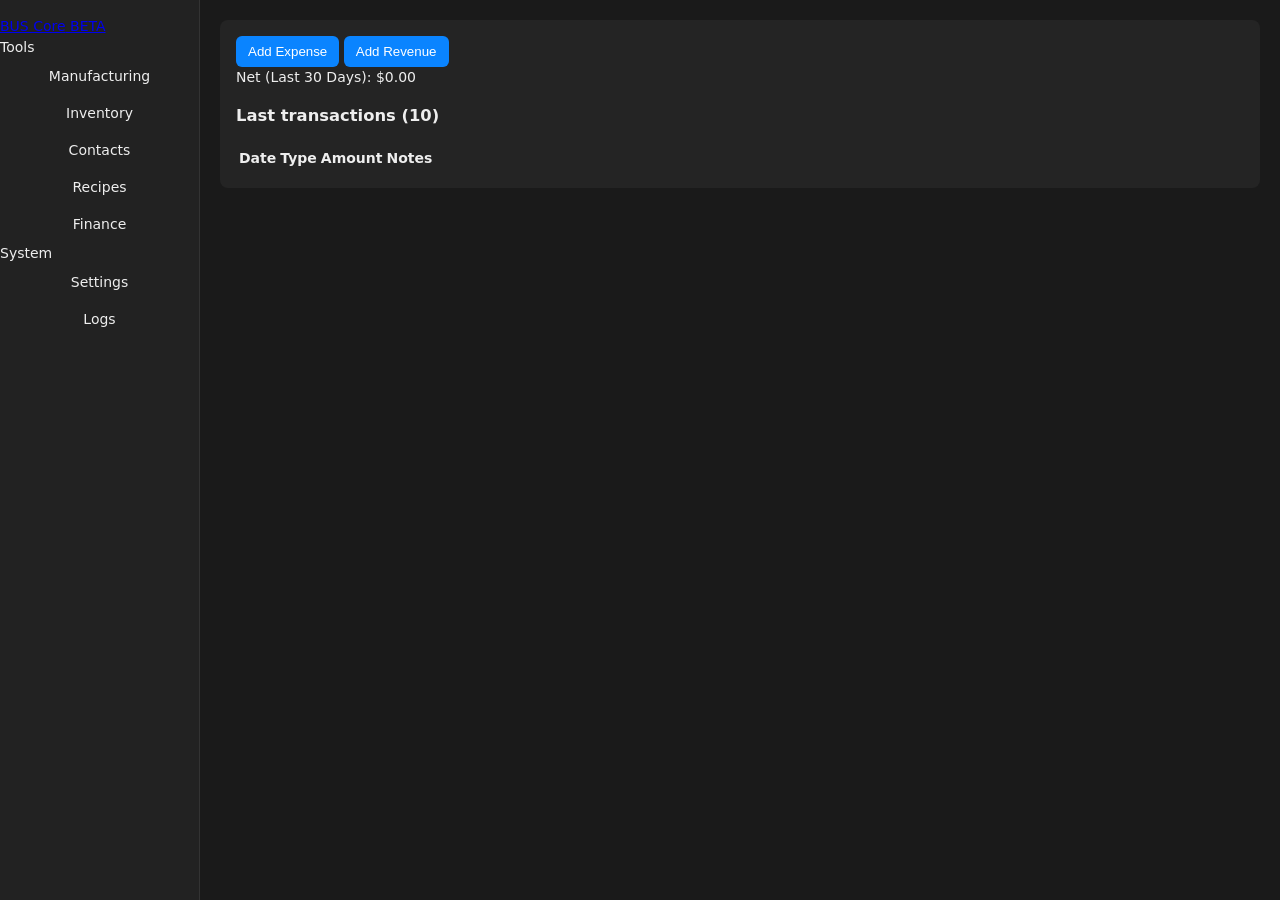
==== core/ui/shell.html @ 506f8a55 "Merge branch 'financepage' into main" ====
<!doctype html>
<html lang="en">
<head>
  <meta charset="utf-8">
  <title>BUS Core</title>
  <meta name="viewport" content="width=device-width, initial-scale=1">
  <link rel="icon" type="image/svg+xml" href="favicon.svg?v=buscore-8">
  <link rel="stylesheet" href="/ui/css/app.css">
  <style>
    :root { --bg:#1a1a1a; --fg:#eee; --accent:#0a84ff; --sidebar:#222; }
    *{box-sizing:border-box}
    body{margin:0;font:14px/1.5 system-ui,Segoe UI,Arial;background:var(--bg);color:var(--fg);display:flex;height:100vh}
    #sidebar{width:200px;background:var(--sidebar);padding:16px 0;border-right:1px solid #333}
    #sidebar h1{margin:0 0 16px 16px;font-size:14px;color:#aaa}
    .tab{padding:10px 16px;cursor:pointer;border-left:4px solid transparent}
    .tab.active{background:#333;border-left-color:var(--accent);font-weight:600}
    .tab:hover:not(.active){background:#2a2a2a}
    .nav-group{display:flex;flex-direction:column;padding-left:16px;gap:4px;margin-top:4px}
    .nav-group .nav-item{padding:8px 16px;border-left:4px solid transparent;color:inherit;text-decoration:none;display:block;border-radius:4px}
    .nav-group .nav-item:hover{background:#2a2a2a}
    .nav-group .nav-item.nav-subitem{font-size:13px;color:#ccc}
    #main{flex:1;padding:20px;overflow:auto}
    .card{background:#242424;padding:16px;border-radius:8px;margin-bottom:16px}
    .card h2{margin:0 0 8px;color:var(--accent)}
    button{background:var(--accent);color:#fff;border:none;padding:8px 12px;border-radius:6px;cursor:pointer}
    button:hover{opacity:.9}
    pre{background:#111;padding:12px;border-radius:6px;overflow:auto;font-size:12px}
    .hidden{display:none!important}
    .brand-inline{display:flex;align-items:center}
    .tabs{display:flex;gap:8px;margin-bottom:16px}
    .tabs button{background:#2b2f36;color:#e6e6e6;border:1px solid #363b44;padding:8px 14px;border-radius:10px;cursor:pointer}
    .tabs button.active{background:var(--accent);border-color:var(--accent);color:#fff}
    .tab-panel{display:flex;flex-direction:column;gap:16px}
    .modal.hidden{display:none}
    .modal.open{display:flex}
    .modal .modal-backdrop{position:absolute;inset:0;background:rgba(0,0,0,0.5)}
    .modal .modal-dialog{position:relative;z-index:1}
    .drawer{position:fixed;inset:0;display:flex;justify-content:flex-end;pointer-events:none;z-index:60;transition:visibility 0s linear .3s}
    .drawer.hidden{visibility:hidden}
    .drawer:not(.hidden){pointer-events:auto;visibility:visible;transition-delay:0s}
    .drawer .drawer-backdrop{position:absolute;inset:0;background:rgba(0,0,0,0.6);opacity:1;transition:opacity .3s ease}
    .drawer.hidden .drawer-backdrop{opacity:0}
    .drawer-panel{position:relative;width:360px;max-width:90vw;background:#1f2126;color:#e6e6e6;box-shadow:-4px 0 16px rgba(0,0,0,0.4);transform:translateX(0);transition:transform .3s ease;display:flex;flex-direction:column}
    .drawer.hidden .drawer-panel{transform:translateX(100%)}
    .drawer-header{display:flex;align-items:center;justify-content:space-between;padding:16px;border-bottom:1px solid #2c2f36}
    .drawer-body{padding:16px;overflow-y:auto;max-height:calc(100vh - 64px);display:flex;flex-direction:column;gap:12px}
    .drawer-body .kv{display:flex;justify-content:space-between;gap:12px;font-size:13px;background:#23262b;padding:8px 12px;border-radius:8px}
    .drawer-body .kv .k{color:#9ca3af;text-transform:uppercase;font-size:11px}
    .drawer-body .kv .v{color:#e6e6e6;word-break:break-word}
    .drawer-body .mt{margin:16px 0 4px;font-size:14px;color:#cbd5f5}
    .drawer-body .list{list-style:none;margin:0;padding:0;display:flex;flex-direction:column;gap:6px}
    .drawer-body .list li{background:#23262b;padding:8px 12px;border-radius:8px;font-size:13px}
    .small-dot-icon{display:inline-block;width:6px;height:6px;border-radius:50%;background:#ff7a00;vertical-align:middle;margin:0 6px 0 2px}
    .app-logo{height:28px;width:auto;vertical-align:middle;margin-right:8px}
    .brand-nav{
      height:16px;
      width:auto;
      vertical-align:middle;
      margin:0 8px 0 6px;
      object-fit:contain;
      image-rendering:auto;
    }
    @media (min-width:1280px){.brand-nav{height:18px}}
    .hero-logo{max-width:420px;width:100%;height:auto;display:block;margin:16px auto}
    @media (max-width:480px){.app-logo{height:24px;margin-right:6px}}
    /* === Sidebar primary nav: centered with safe insets === */
    #sidebar .nav,
    #sidebar .sidebar-nav{ list-style:none; margin:0; padding:0; }
    #sidebar .nav > li > a,
    #sidebar .sidebar-nav > li > a{
      display:block;
      text-align:center;     /* center the link text */
      padding:8px 12px;      /* internal buffer */
      margin:0 10px;         /* inset from left/right panel edges */
      border-radius:8px;
      text-decoration:none;
      color:inherit;
    }
    #sidebar .nav > li > a:hover,
    #sidebar .nav > li > a.active,
    #sidebar .sidebar-nav > li > a:hover,
    #sidebar .sidebar-nav > li > a.active{
      background:#2a2a2a;
    }
    /* Submenu links keep a slight indent but get touch-friendly padding */
    #sidebar .nav-group a{
      display:block;
      padding:6px 10px;
      border-radius:6px;
      text-decoration:none;
      color:inherit;
    }
    #sidebar .nav-group a:hover{ background:#2a2a2a; }
    /* === Sidebar submenu items centered === */
    #sidebar .nav-group { padding-left: 0; }
    #sidebar .nav-group li { list-style: none; }
    #sidebar .nav-group a {
      display: block;
      text-align: center;
      padding: 6px 10px;
      margin: 0 10px;
      border-radius: 6px;
      text-decoration: none;
      color: inherit;
    }
    #sidebar .nav-group a:hover { background: #2a2a2a; }
  </style>
  <script>
  (function(){
    const href = "favicon.svg?v=buscore-8";
    let link = document.querySelector('link[rel="icon"]');
    if(!link){ link=document.createElement('link'); link.rel='icon'; document.head.appendChild(link); }
    link.type = 'image/svg+xml'; link.href = href;
    document.querySelectorAll('link[rel="shortcut icon"],link[rel="apple-touch-icon"],link[rel="mask-icon"]').forEach(x=>x.remove());
  })();
  </script>
</head>
<body>
  <nav id="sidebar" class="sidebar">
    <div class="brand">
      <!-- Top-left brand -->
      <a class="tgc-brand" href="#/home" aria-label="Go to Dashboard/Home">
        <span class="tgc-brand-title">BUS Core</span>
        <span class="tgc-brand-beta">BETA</span>
        <span class="tgc-version" data-role="ui-version" style="margin-left:6px;opacity:.8;font-variant-numeric:tabular-nums"></span>
      </a>
    </div>
    <ul class="sidebar-nav">
      <li><div class="nav-section nav-section--tools" role="heading" aria-level="2">Tools</div></li>
      <li><a class="nav-link" href="#/manufacturing" data-role="nav-link" data-route="manufacturing">Manufacturing</a></li>
      <li><a class="nav-link" href="#/inventory" data-role="nav-link" data-route="inventory">Inventory</a></li>
      <li><a class="nav-link" href="#/contacts" data-role="nav-link" data-route="contacts">Contacts</a></li>
      <li><a class="nav-link" href="#/recipes" data-role="nav-link" data-route="recipes">Recipes</a></li>
      <li><a class="nav-link" href="#/finance" data-role="nav-link" data-route="finance">Finance</a></li>

      <li><div class="nav-section nav-section--system" role="heading" aria-level="2">System</div></li>
      <li><a class="nav-link" href="#/settings" id="nav-settings" data-role="nav-link" data-route="settings">Settings</a></li>
      <li><a class="nav-link" href="#/logs" id="nav-logs" data-role="nav-link" data-route="logs">Logs</a></li>
    </ul>
  </nav>
  <main id="main">
    <div id="app">

      <!-- Home screen container -->
      <div data-role="home-screen" class="card">
        <!-- 1) Primary actions -->
        <div class="home-actions">
          <button data-action="open-expense-modal" class="btn btn-red btn-large">Add Expense</button>
          <button data-action="open-revenue-modal" class="btn btn-green btn-large">Add Revenue</button>
        </div>

        <!-- 2) Net 30 (bold, one line) + 3) In/Out (smaller) -->
        <div class="snapshot">
          <div data-role="net-30" class="net-line">Net (Last 30 Days): $0.00</div>
          <div class="io-lines">
            <div class="donuts">
              <div data-role="donut-in"  class="donut donut-in"></div>
              <div data-role="donut-out" class="donut donut-out"></div>
            </div>
          </div>
        </div>

        <!-- 4) Last transactions (10) -->
        <div class="recent-table">
          <h3 class="table-title">Last transactions (10)</h3>
          <table data-role="recent-transactions">
            <thead><tr><th>Date</th><th>Type</th><th>Amount</th><th>Notes</th></tr></thead>
            <tbody></tbody>
          </table>
          <!-- View All link intentionally removed until full table + donut shipped -->
        </div>
      </div>

      <!-- Contacts screen (hidden by default) -->
      <div data-role="contacts-screen" class="hidden">
        <div class="card" data-view="contacts">
          <div style="display:flex;align-items:center;justify-content:space-between;gap:12px;margin-bottom:12px;">
            <h2 style="margin:0;">Contacts</h2>
            <button type="button" data-action="open-contacts-modal">Add Contact</button>
          </div>
          <table data-role="contacts-table" class="table" style="width:100%;border-collapse:separate;border-spacing:0;background:#111318;border-radius:10px;overflow:hidden">
            <thead>
              <tr>
                <th style="text-align:left;padding:10px;background:#1a1f2b">Type</th>
                <th style="text-align:left;padding:10px;background:#1a1f2b">Contact</th>
                <th style="text-align:left;padding:10px;background:#1a1f2b">Actions</th>
              </tr>
            </thead>
            <tbody><!-- rows rendered by vendors.js --></tbody>
          </table>
        </div>
      </div>

      <div data-role="inventory-screen" class="hidden">
        <div data-role="inventory-root" class="card"></div>
      </div>

      <div data-role="manufacturing-screen" class="hidden">
        <div class="screen-body">
          <div data-tab-panel="manufacturing"></div>
        </div>
      </div>

      <div data-role="recipes-screen" class="hidden">
        <div class="screen-header">
          <h1 style="margin:0;">Recipes</h1>
        </div>
        <div class="screen-body">
          <div data-tab-panel="recipes"></div>
        </div>
      </div>

      <div data-role="settings-screen" class="hidden">
        <div data-role="settings-root"></div>
      </div>

      <div data-role="logs-screen" class="hidden">
        <div data-role="logs-root"></div>
      </div>

      <div data-role="finance-screen" class="hidden">
        <div data-role="finance-root"></div>
      </div>

<!-- Expense modal — locked MVP fields -->
<div data-role="expense-modal" class="modal hidden" aria-hidden="true">
  <div class="modal-backdrop" data-action="close-expense-modal"></div>
  <div class="modal-dialog" role="dialog" aria-modal="true" aria-labelledby="expense-title">
    <form data-role="expense-form">
      <h2 id="expense-title">Add Expense</h2>
      <div class="field">
        <label>Amount <span class="required">*</span></label>
        <input type="number" step="0.01" name="amount" required inputmode="decimal" placeholder="0.00">
      </div>
      <div class="field">
        <label>Category</label>
        <input type="text" name="category" placeholder="e.g. filament">
      </div>
      <div class="field">
        <label>Date</label>
        <input type="date" name="date">
      </div>
      <div class="field">
        <label>Notes</label>
        <textarea name="notes" rows="2" placeholder="(optional)"></textarea>
      </div>
      <div class="modal-footer">
        <button type="button" data-action="close-expense-modal">Cancel</button>
        <button type="submit">Save</button>
      </div>
    </form>
  </div>
</div>

<!-- Revenue modal placeholder (unchanged) -->
<div data-role="revenue-modal" class="modal hidden">…</div>

      <!-- Tools screen (hidden by default) -->
      <div data-role="tools-screen" class="hidden">
        <!-- Simple list-only view for Tools -->
        <div data-role="tools-list">
          <h2 class="text-xl">Tools</h2>
          <ul>
            <li><a href="#/inventory">Inventory</a></li>
            <li><a href="#/contacts">Contacts</a></li>
          </ul>
        </div>

        <!-- Keep legacy Tools section but force hidden so its tabs/Contacts never show -->
        <section data-route="tools" class="hidden">
          <!-- Tools page header tabs (scoped to Tools page only) -->
          <div data-role="tools-tabs-root" class="hidden">
            <!-- Tabs header -->
            <div data-role="main-tabs" class="tabs">
              <button type="button" data-tab="manufacturing">Manufacturing</button>
              <button type="button" data-tab="tasks">Tasks</button>
              <button type="button" data-tab="backup">Backup</button>
            </div>

            <!-- Tabs panels (kept empty here; JS shows/hides) -->
            <section data-tab-panel="manufacturing" class="tab-panel hidden">
              <!-- Manufacturing stub form lives in JS or existing markup -->
            </section>
            <section data-tab-panel="tasks" class="tab-panel hidden">
              <!-- Local tasks table lives in JS or existing markup -->
            </section>
            <section data-tab-panel="backup" class="tab-panel hidden">
              <!-- Backup export button already present elsewhere; JS will wire -->
              <button data-action="export-backup" class="btn btn-primary btn-block">Export</button>
              <p>Downloads current app.db (or fallback endpoint).</p>
            </section>
          </div>
        </section>
      </div>
    </div>
  </main>

  <aside data-role="contacts-drawer" class="drawer hidden" aria-hidden="true" role="dialog" aria-labelledby="contact-drawer-title">
    <div class="drawer-backdrop" data-action="close-contacts-drawer"></div>
    <div class="drawer-panel">
      <header class="drawer-header">
        <h3 id="contact-drawer-title" style="margin:0;font-size:18px;color:#f8fafc">Contact</h3>
        <button type="button" data-action="close-contacts-drawer" aria-label="Close" style="background:transparent;border:none;color:#9ca3af;font-size:24px;cursor:pointer;line-height:1">×</button>
      </header>
      <section class="drawer-body">
        <div class="kv"><span class="k">Type</span><span class="v" data-field="type"></span></div>
        <div class="kv"><span class="k">Name</span><span class="v" data-field="name"></span></div>
        <div class="kv"><span class="k">Email</span><span class="v" data-field="email"></span></div>
        <div class="kv vendor-only"><span class="k">Material</span><span class="v" data-field="material"></span></div>
        <div class="kv"><span class="k">Lead time (days)</span><span class="v" data-field="lead_time_days"></span></div>
        <div class="kv"><span class="k">Notes</span><span class="v" data-field="notes"></span></div>

        <h4 class="mt">Linked items</h4>
        <ul data-role="linked-items" class="list"><!-- populated by vendors.js --></ul>
      </section>
    </div>
  </aside>

  <div id="contacts-modal"
       data-role="contacts-modal"
       role="dialog"
       aria-modal="true"
       aria-labelledby="contacts-modal-title"
       class="modal hidden">
    <div class="modal-backdrop" aria-hidden="true"></div>
    <div class="modal-dialog modal-content">
      <header class="modal-header">
        <h2 id="contacts-modal-title">Add Contact</h2>
        <button type="button" data-action="close-contacts-modal" aria-label="Close">×</button>
      </header>

      <form data-role="contacts-form" class="modal-body">
        <div class="field">
          <label for="contact-name">Name</label>
          <input id="contact-name" name="name" type="text" required />
        </div>

        <div class="field">
          <label for="contact-type">Type</label>
          <select id="contact-type" name="type" required>
            <option value="">— Select —</option>
            <option value="vendor">Vendor</option>
            <option value="customer">Customer</option>
          </select>
        </div>

        <div class="field">
          <label for="contact-email">Email</label>
          <input id="contact-email" name="email" type="email" />
        </div>

        <div class="field" data-visible-when="vendor">
          <label for="contact-material">Material</label>
          <input id="contact-material" name="material" type="text" />
        </div>

        <div class="field">
          <label for="contact-leadtime">Lead time (days)</label>
          <input id="contact-leadtime" name="lead_time_days" type="number" inputmode="numeric" />
        </div>

        <div class="field">
          <label for="contact-notes">Notes</label>
          <textarea id="contact-notes" name="notes"></textarea>
        </div>

        <footer class="modal-footer">
          <button type="button" data-action="close-contacts-modal">Cancel</button>
          <button type="submit" data-role="contacts-save">Save</button>
        </footer>
      </form>
    </div>
  </div>

  <script type="module" src="/ui/app.js?v=invalidqtydebug2"></script>
</body>
</html>
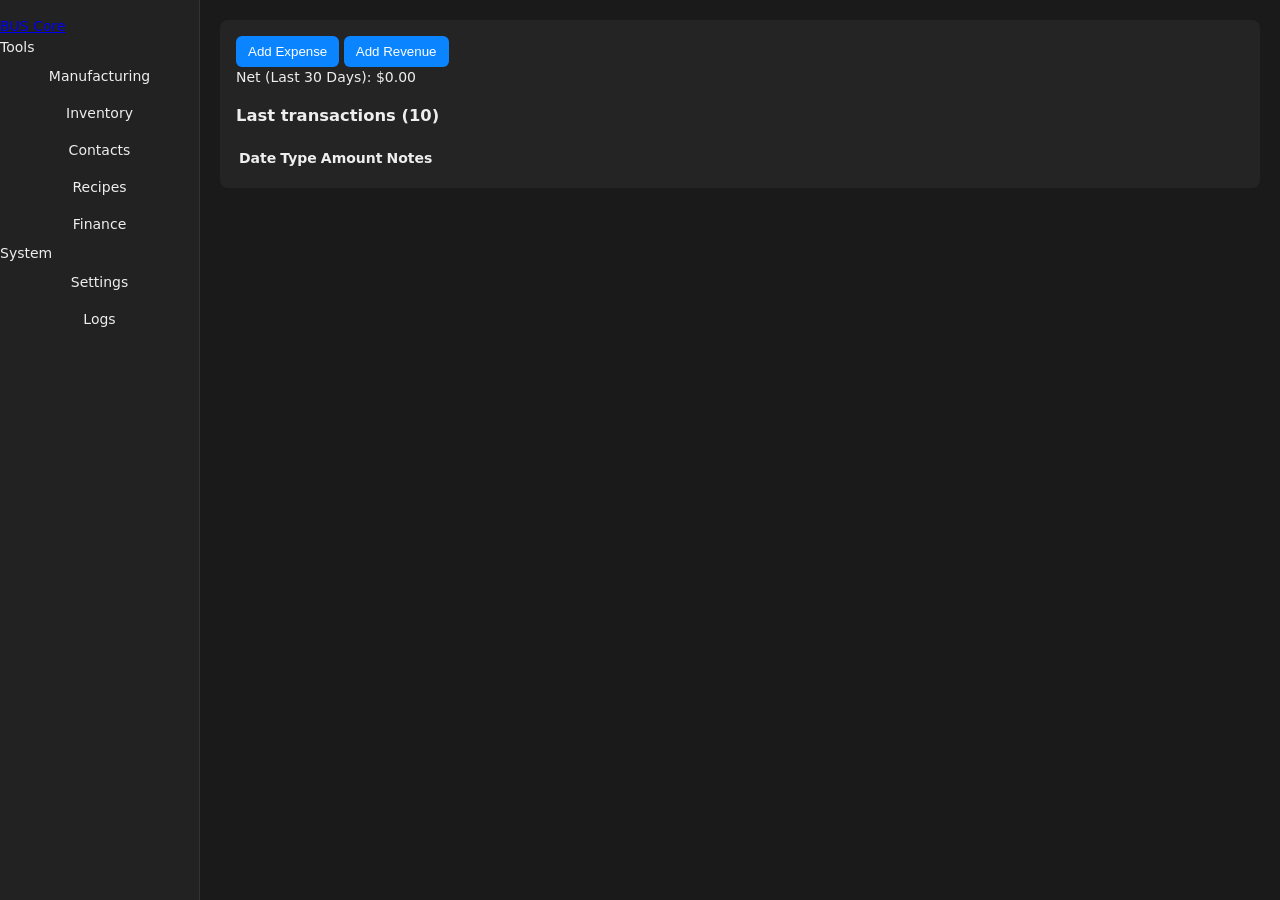
==== commit 428b1ced: "Add pre 1.0 patch fixes" ====
--- a/core/ui/shell.html
+++ b/core/ui/shell.html
@@ -121,7 +121,6 @@
       <!-- Top-left brand -->
       <a class="tgc-brand" href="#/home" aria-label="Go to Dashboard/Home">
         <span class="tgc-brand-title">BUS Core</span>
-        <span class="tgc-brand-beta">BETA</span>
         <span class="tgc-version" data-role="ui-version" style="margin-left:6px;opacity:.8;font-variant-numeric:tabular-nums"></span>
       </a>
     </div>
@@ -139,6 +138,7 @@
     </ul>
   </nav>
   <main id="main">
+    <div data-role="demo-banner" class="demo-banner hidden" aria-live="polite"></div>
     <div id="app">
 
       <!-- Home screen container -->
@@ -169,6 +169,10 @@
           </table>
           <!-- View All link intentionally removed until full table + donut shipped -->
         </div>
+      </div>
+
+      <div data-role="welcome-screen" class="hidden">
+        <div data-role="welcome-root"></div>
       </div>
 
       <!-- Contacts screen (hidden by default) -->
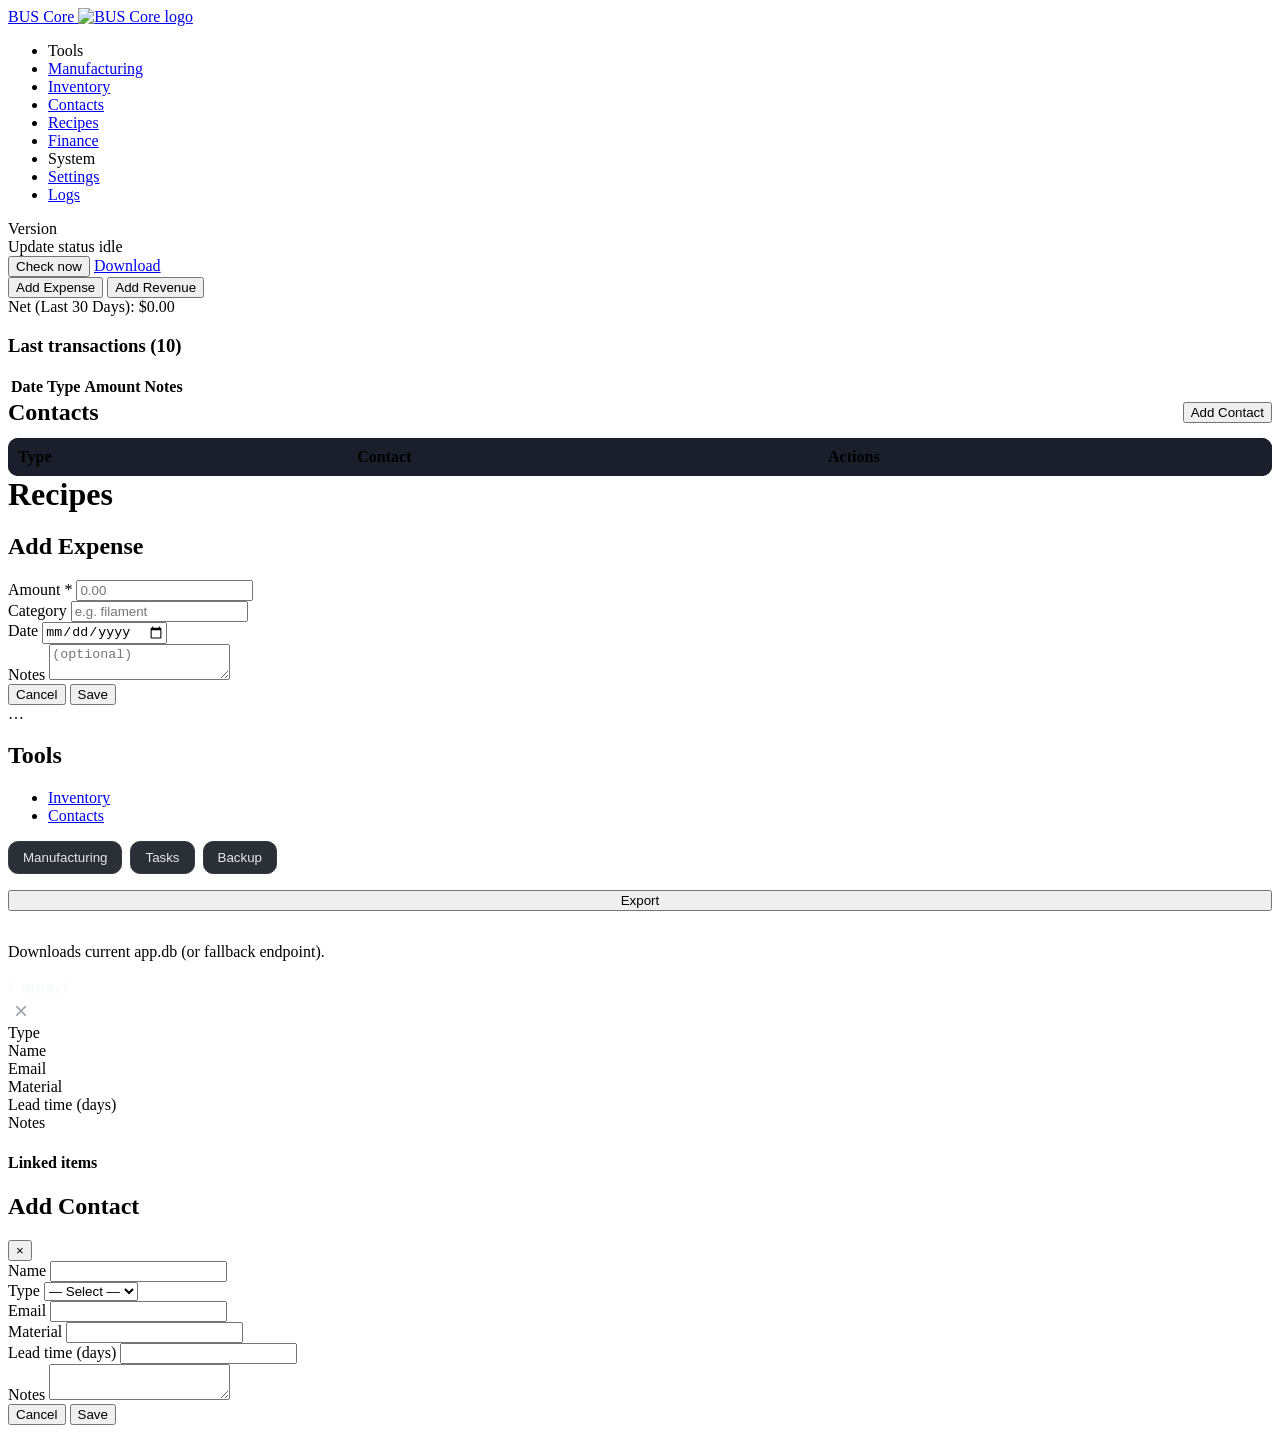
==== commit bf750d11: "Fortheemperor: major UI authority/parity cleanup pass. Fortheemperor: major UI authority/parity clea" ====
--- a/core/ui/shell.html
+++ b/core/ui/shell.html
@@ -7,103 +7,15 @@
   <link rel="icon" type="image/svg+xml" href="favicon.svg?v=buscore-8">
   <link rel="stylesheet" href="/ui/css/app.css">
   <style>
-    :root { --bg:#1a1a1a; --fg:#eee; --accent:#0a84ff; --sidebar:#222; }
-    *{box-sizing:border-box}
-    body{margin:0;font:14px/1.5 system-ui,Segoe UI,Arial;background:var(--bg);color:var(--fg);display:flex;height:100vh}
-    #sidebar{width:200px;background:var(--sidebar);padding:16px 0;border-right:1px solid #333}
+    :root { --bg:#0e1118; --fg:#e6ecf7; --accent:#3b82f6; --sidebar:#111723; }
     #sidebar h1{margin:0 0 16px 16px;font-size:14px;color:#aaa}
     .tab{padding:10px 16px;cursor:pointer;border-left:4px solid transparent}
     .tab.active{background:#333;border-left-color:var(--accent);font-weight:600}
     .tab:hover:not(.active){background:#2a2a2a}
-    .nav-group{display:flex;flex-direction:column;padding-left:16px;gap:4px;margin-top:4px}
-    .nav-group .nav-item{padding:8px 16px;border-left:4px solid transparent;color:inherit;text-decoration:none;display:block;border-radius:4px}
-    .nav-group .nav-item:hover{background:#2a2a2a}
-    .nav-group .nav-item.nav-subitem{font-size:13px;color:#ccc}
-    #main{flex:1;padding:20px;overflow:auto}
-    .card{background:#242424;padding:16px;border-radius:8px;margin-bottom:16px}
-    .card h2{margin:0 0 8px;color:var(--accent)}
-    button{background:var(--accent);color:#fff;border:none;padding:8px 12px;border-radius:6px;cursor:pointer}
-    button:hover{opacity:.9}
-    pre{background:#111;padding:12px;border-radius:6px;overflow:auto;font-size:12px}
-    .hidden{display:none!important}
-    .brand-inline{display:flex;align-items:center}
     .tabs{display:flex;gap:8px;margin-bottom:16px}
     .tabs button{background:#2b2f36;color:#e6e6e6;border:1px solid #363b44;padding:8px 14px;border-radius:10px;cursor:pointer}
     .tabs button.active{background:var(--accent);border-color:var(--accent);color:#fff}
     .tab-panel{display:flex;flex-direction:column;gap:16px}
-    .modal.hidden{display:none}
-    .modal.open{display:flex}
-    .modal .modal-backdrop{position:absolute;inset:0;background:rgba(0,0,0,0.5)}
-    .modal .modal-dialog{position:relative;z-index:1}
-    .drawer{position:fixed;inset:0;display:flex;justify-content:flex-end;pointer-events:none;z-index:60;transition:visibility 0s linear .3s}
-    .drawer.hidden{visibility:hidden}
-    .drawer:not(.hidden){pointer-events:auto;visibility:visible;transition-delay:0s}
-    .drawer .drawer-backdrop{position:absolute;inset:0;background:rgba(0,0,0,0.6);opacity:1;transition:opacity .3s ease}
-    .drawer.hidden .drawer-backdrop{opacity:0}
-    .drawer-panel{position:relative;width:360px;max-width:90vw;background:#1f2126;color:#e6e6e6;box-shadow:-4px 0 16px rgba(0,0,0,0.4);transform:translateX(0);transition:transform .3s ease;display:flex;flex-direction:column}
-    .drawer.hidden .drawer-panel{transform:translateX(100%)}
-    .drawer-header{display:flex;align-items:center;justify-content:space-between;padding:16px;border-bottom:1px solid #2c2f36}
-    .drawer-body{padding:16px;overflow-y:auto;max-height:calc(100vh - 64px);display:flex;flex-direction:column;gap:12px}
-    .drawer-body .kv{display:flex;justify-content:space-between;gap:12px;font-size:13px;background:#23262b;padding:8px 12px;border-radius:8px}
-    .drawer-body .kv .k{color:#9ca3af;text-transform:uppercase;font-size:11px}
-    .drawer-body .kv .v{color:#e6e6e6;word-break:break-word}
-    .drawer-body .mt{margin:16px 0 4px;font-size:14px;color:#cbd5f5}
-    .drawer-body .list{list-style:none;margin:0;padding:0;display:flex;flex-direction:column;gap:6px}
-    .drawer-body .list li{background:#23262b;padding:8px 12px;border-radius:8px;font-size:13px}
-    .small-dot-icon{display:inline-block;width:6px;height:6px;border-radius:50%;background:#ff7a00;vertical-align:middle;margin:0 6px 0 2px}
-    .app-logo{height:28px;width:auto;vertical-align:middle;margin-right:8px}
-    .brand-nav{
-      height:16px;
-      width:auto;
-      vertical-align:middle;
-      margin:0 8px 0 6px;
-      object-fit:contain;
-      image-rendering:auto;
-    }
-    @media (min-width:1280px){.brand-nav{height:18px}}
-    .hero-logo{max-width:420px;width:100%;height:auto;display:block;margin:16px auto}
-    @media (max-width:480px){.app-logo{height:24px;margin-right:6px}}
-    /* === Sidebar primary nav: centered with safe insets === */
-    #sidebar .nav,
-    #sidebar .sidebar-nav{ list-style:none; margin:0; padding:0; }
-    #sidebar .nav > li > a,
-    #sidebar .sidebar-nav > li > a{
-      display:block;
-      text-align:center;     /* center the link text */
-      padding:8px 12px;      /* internal buffer */
-      margin:0 10px;         /* inset from left/right panel edges */
-      border-radius:8px;
-      text-decoration:none;
-      color:inherit;
-    }
-    #sidebar .nav > li > a:hover,
-    #sidebar .nav > li > a.active,
-    #sidebar .sidebar-nav > li > a:hover,
-    #sidebar .sidebar-nav > li > a.active{
-      background:#2a2a2a;
-    }
-    /* Submenu links keep a slight indent but get touch-friendly padding */
-    #sidebar .nav-group a{
-      display:block;
-      padding:6px 10px;
-      border-radius:6px;
-      text-decoration:none;
-      color:inherit;
-    }
-    #sidebar .nav-group a:hover{ background:#2a2a2a; }
-    /* === Sidebar submenu items centered === */
-    #sidebar .nav-group { padding-left: 0; }
-    #sidebar .nav-group li { list-style: none; }
-    #sidebar .nav-group a {
-      display: block;
-      text-align: center;
-      padding: 6px 10px;
-      margin: 0 10px;
-      border-radius: 6px;
-      text-decoration: none;
-      color: inherit;
-    }
-    #sidebar .nav-group a:hover { background: #2a2a2a; }
   </style>
   <script>
   (function(){
@@ -121,7 +33,9 @@
       <!-- Top-left brand -->
       <a class="tgc-brand" href="#/home" aria-label="Go to Dashboard/Home">
         <span class="tgc-brand-title">BUS Core</span>
-        <span class="tgc-version" data-role="ui-version" style="margin-left:6px;opacity:.8;font-variant-numeric:tabular-nums"></span>
+        <span class="tgc-brand-mark-wrap">
+          <img src="/ui/Logo.png" alt="BUS Core logo" class="tgc-brand-mark">
+        </span>
       </a>
     </div>
     <ul class="sidebar-nav">
@@ -136,6 +50,15 @@
       <li><a class="nav-link" href="#/settings" id="nav-settings" data-role="nav-link" data-route="settings">Settings</a></li>
       <li><a class="nav-link" href="#/logs" id="nav-logs" data-role="nav-link" data-route="logs">Logs</a></li>
     </ul>
+
+    <div class="sidebar-update-zone" data-role="sidebar-update-zone" aria-live="polite">
+      <div class="sidebar-version-row">Version <span class="tgc-version" data-role="ui-version"></span></div>
+      <div class="sidebar-update-status" data-role="update-status" data-tone="neutral">Update status idle</div>
+      <div class="sidebar-update-actions">
+        <button type="button" class="btn sidebar-check-btn" data-role="update-check-now">Check now</button>
+        <a class="btn sidebar-download-btn hidden" data-role="update-download" href="#" target="_blank" rel="noopener">Download</a>
+      </div>
+    </div>
   </nav>
   <main id="main">
     <div data-role="demo-banner" class="demo-banner hidden" aria-live="polite"></div>
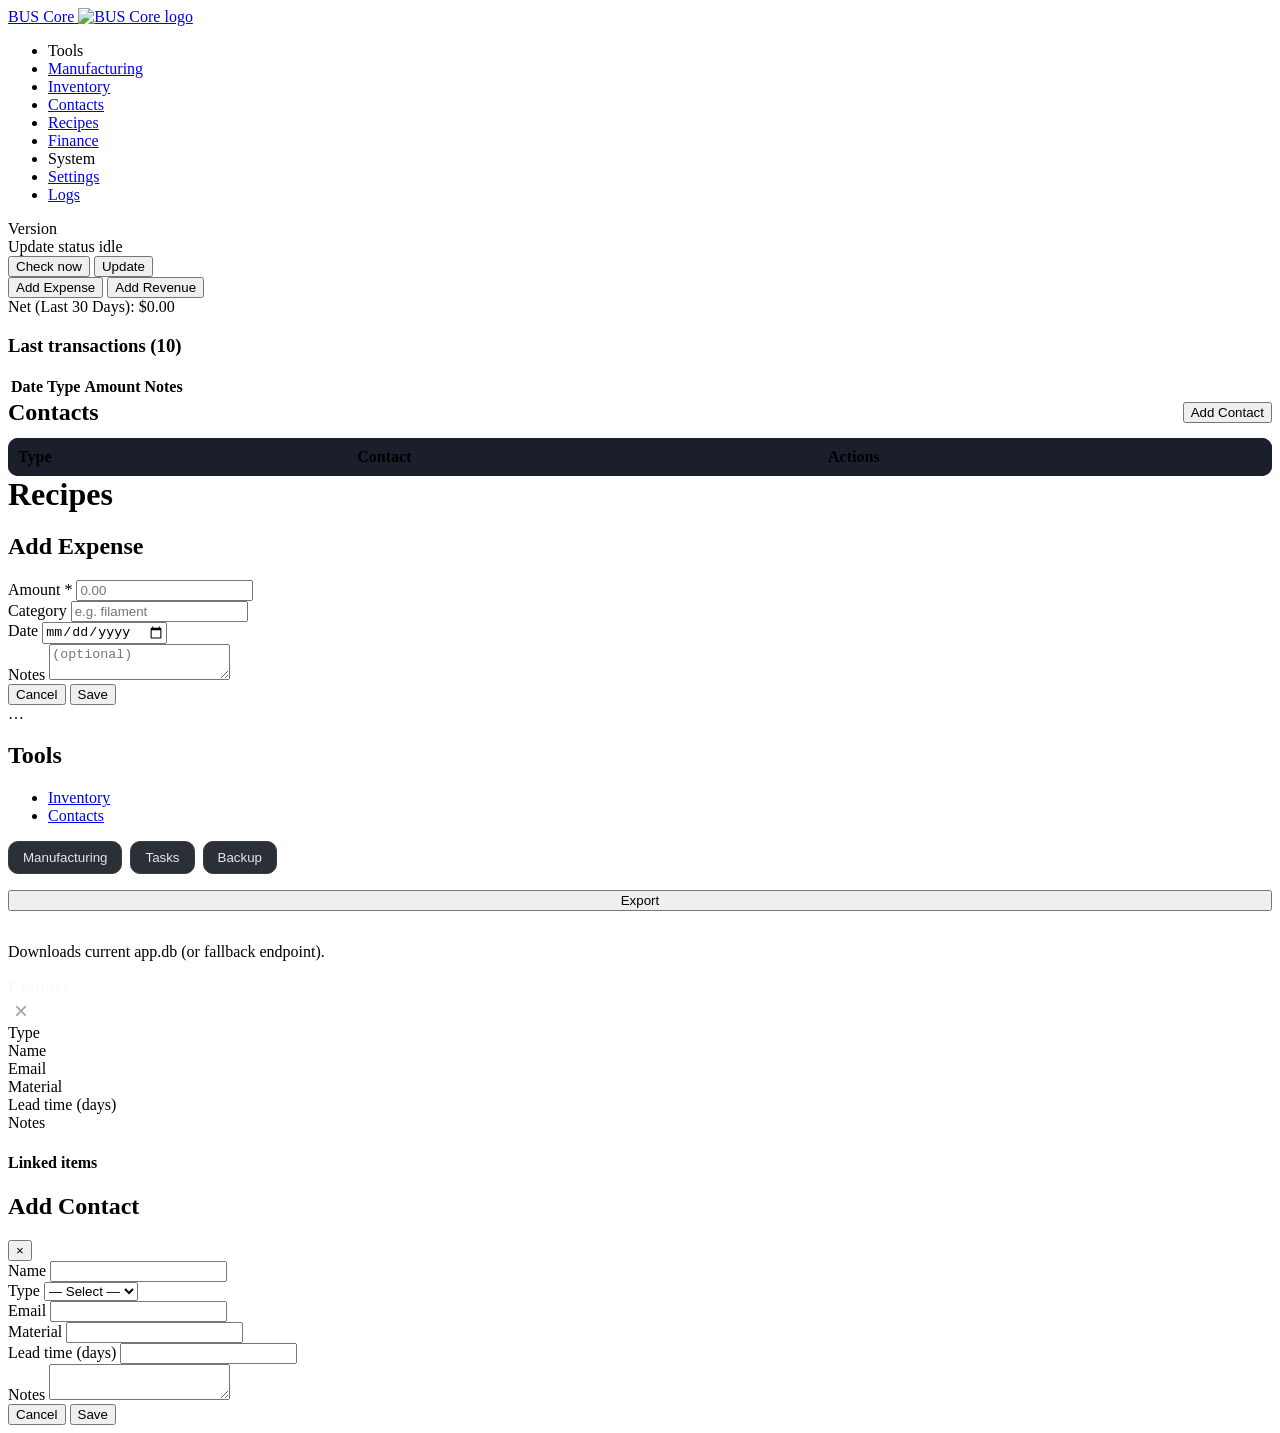
==== commit cad1c2f4: "Add manual update staging and verified handoff Introduce a trusted, manual update staging flow and n" ====
--- a/core/ui/shell.html
+++ b/core/ui/shell.html
@@ -52,11 +52,14 @@
     </ul>
 
     <div class="sidebar-update-zone" data-role="sidebar-update-zone" aria-live="polite">
-      <div class="sidebar-version-row">Version <span class="tgc-version" data-role="ui-version"></span></div>
+      <div class="sidebar-version-row">
+        <span class="sidebar-version-label">Version</span>
+        <span class="tgc-version" data-role="ui-version"></span>
+      </div>
       <div class="sidebar-update-status" data-role="update-status" data-tone="neutral">Update status idle</div>
       <div class="sidebar-update-actions">
         <button type="button" class="btn sidebar-check-btn" data-role="update-check-now">Check now</button>
-        <a class="btn sidebar-download-btn hidden" data-role="update-download" href="#" target="_blank" rel="noopener">Download</a>
+        <button type="button" class="btn sidebar-download-btn hidden" data-role="update-stage">Update</button>
       </div>
     </div>
   </nav>
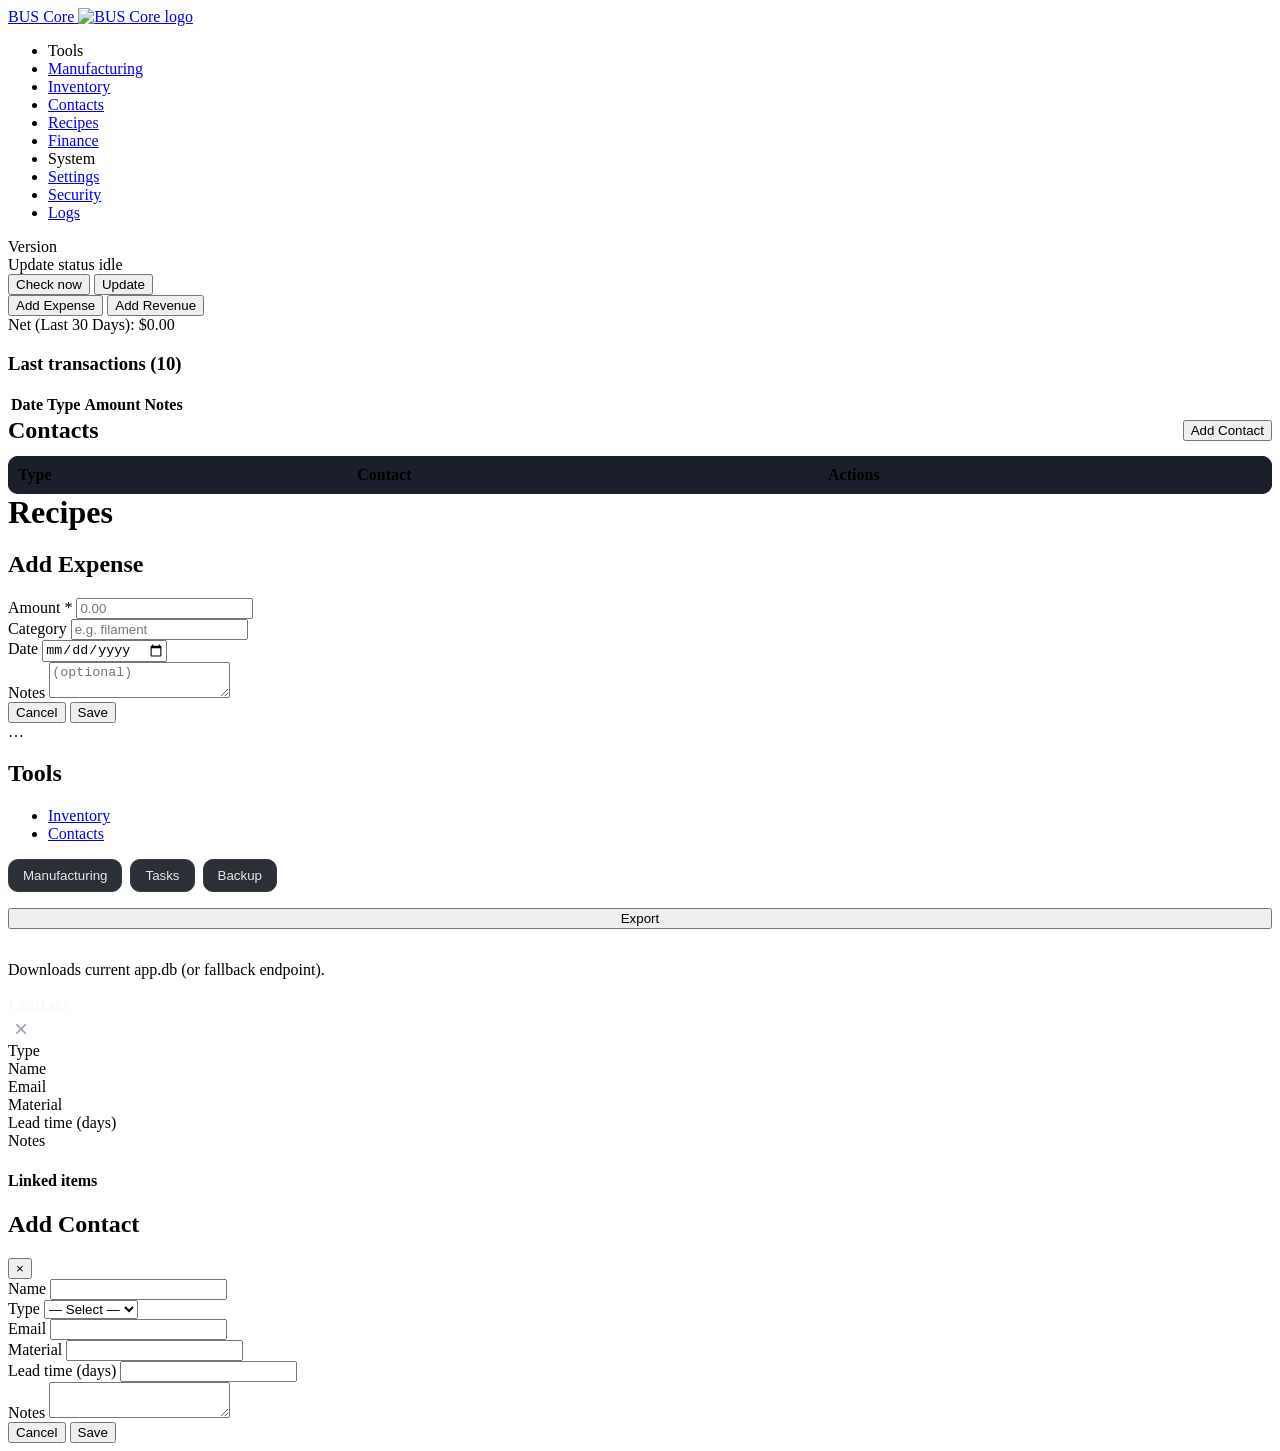
==== commit e3740e83: "Add auth boot, claim/login & Security UI Implement SPA-side auth boot and a Security management surf" ====
--- a/core/ui/shell.html
+++ b/core/ui/shell.html
@@ -48,10 +48,12 @@
 
       <li><div class="nav-section nav-section--system" role="heading" aria-level="2">System</div></li>
       <li><a class="nav-link" href="#/settings" id="nav-settings" data-role="nav-link" data-route="settings">Settings</a></li>
+      <li><a class="nav-link" href="#/security" id="nav-security" data-role="nav-link" data-route="security">Security</a></li>
       <li><a class="nav-link" href="#/logs" id="nav-logs" data-role="nav-link" data-route="logs">Logs</a></li>
     </ul>
 
     <div class="sidebar-update-zone" data-role="sidebar-update-zone" aria-live="polite">
+      <div class="sidebar-auth-zone hidden" data-role="sidebar-auth-zone" aria-live="polite"></div>
       <div class="sidebar-version-row">
         <span class="sidebar-version-label">Version</span>
         <span class="tgc-version" data-role="ui-version"></span>
@@ -65,7 +67,9 @@
   </nav>
   <main id="main">
     <div data-role="demo-banner" class="demo-banner hidden" aria-live="polite"></div>
-    <div id="app">
+    <div data-role="auth-banner" class="auth-banner hidden" aria-live="polite"></div>
+    <div data-role="auth-gate-screen" class="auth-gate-screen hidden"></div>
+    <div id="app" class="hidden">
 
       <!-- Home screen container -->
       <div data-role="home-screen" class="card">
@@ -144,6 +148,10 @@
         <div data-role="settings-root"></div>
       </div>
 
+      <div data-role="security-screen" class="hidden">
+        <div data-role="security-root"></div>
+      </div>
+
       <div data-role="logs-screen" class="hidden">
         <div data-role="logs-root"></div>
       </div>
